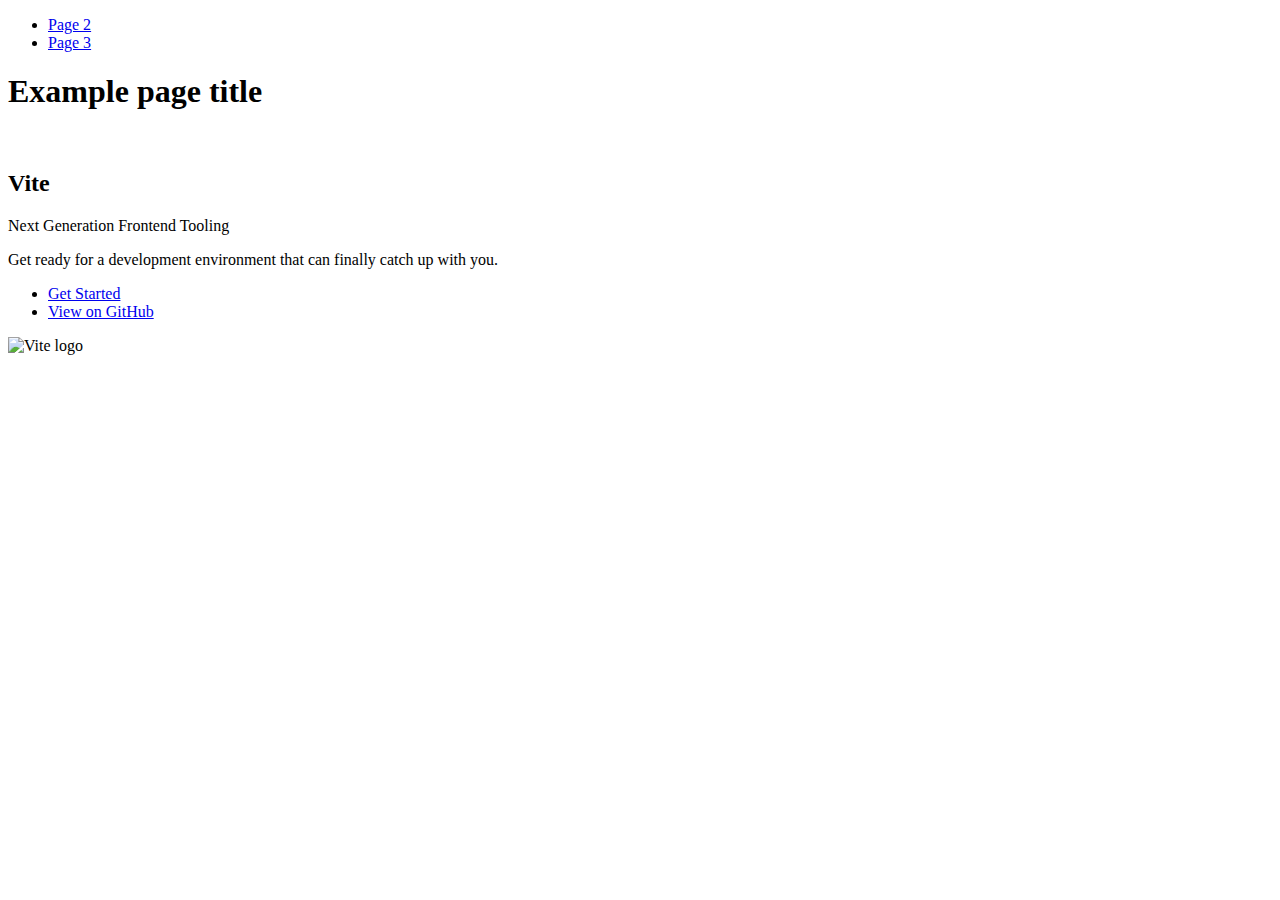
==== index.html @ 413d63dd "Deploying to gh-pages from @ DorotaDobija/goit-js-hw-11@738e0a01a4fc50d27a7b93b4bfe017ac597af2fc 🚀" ====
<!DOCTYPE html>
<html lang="en">
  <head>
    <meta charset="UTF-8" />
    <link rel="icon" type="image/svg+xml" href="/goit-js-hw-11/favicon.svg" />
    <meta name="viewport" content="width=device-width, initial-scale=1.0" />
    <title>Vanilla App Template</title>
    
    <script type="module" crossorigin src="/goit-js-hw-11/commonHelpers.js"></script>
    <link rel="stylesheet" href="/goit-js-hw-11/assets/index-10c40100.css">
  </head>
  <body>
    <header class="header">
  <nav class="nav">
    <ul class="nav-list">
      <li class="nav-item">
        <a href="./page-2.html" class="nav-link">Page 2</a>
      </li>

      <li class="nav-item">
        <a href="./page-3.html" class="nav-link">Page 3</a>
      </li>
    </ul>
  </nav>
</header>


    <section>
      <h1>Example page title</h1>
      <!-- Path to images as from index.html file -->
      <img src="/goit-js-hw-11/assets/javascript-8dac5379.svg" alt="" />
    </section>

    <!-- Loads the specified .html file -->
    <section class="vite-promo">
  <div class="container">
    <div class="wrapper">
      <h2 class="title">
        <span class="gradient">Vite</span>
      </h2>
      <p class="text">Next Generation Frontend Tooling</p>
      <p class="tagline">
        Get ready for a development environment that can finally catch up with
        you.
      </p>

      <ul class="actions">
        <li class="action">
          <a
            class="link"
            href="https://vitejs.dev/guide/"
            target="_blank"
            rel="noopener noreferrer"
            >Get Started</a
          >
        </li>
        <li class="action">
          <a
            class="link"
            href="https://github.com/vitejs/vite"
            target="_blank"
            rel="noopener noreferrer"
            >View on GitHub</a
          >
        </li>
      </ul>
    </div>

    <div class="thumb">
      <!-- Path to images as from index.html file -->
      <img
        class="pic"
        src="/goit-js-hw-11/assets/vite-logo-51249ca9.png"
        alt="Vite logo"
        width="640"
        height="640"
      />
    </div>
  </div>
</section>


    
  </body>
</html>
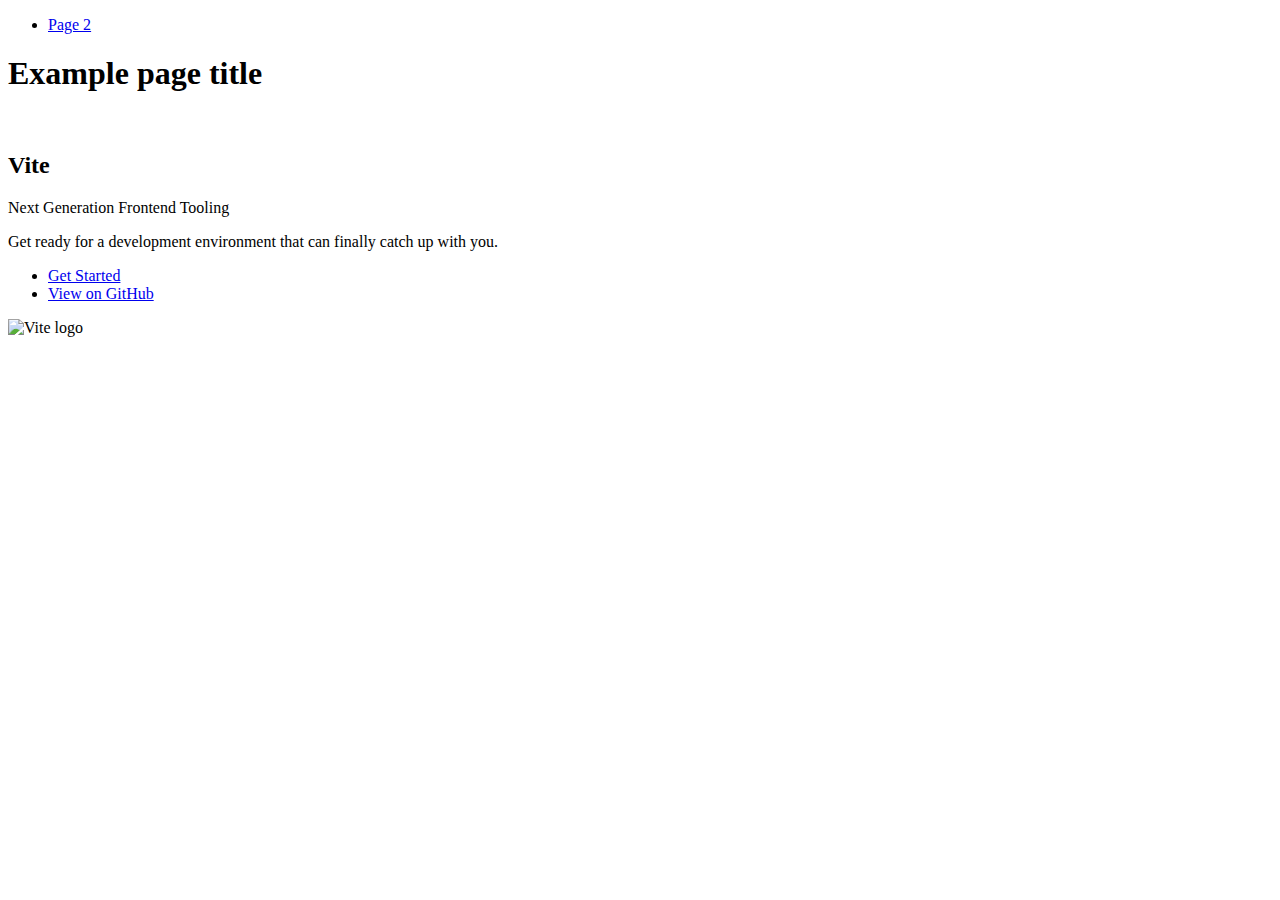
==== commit d2317563: "Deploying to gh-pages from @ DorotaDobija/goit-js-hw-11@9570c43044b6392b768c2441c7953f31d6e1102a 🚀" ====
--- a/index.html
+++ b/index.html
@@ -6,7 +6,7 @@
     <meta name="viewport" content="width=device-width, initial-scale=1.0" />
     <title>Vanilla App Template</title>
     
-    <script type="module" crossorigin src="/goit-js-hw-11/commonHelpers.js"></script>
+    <script type="module" crossorigin src="/goit-js-hw-11/assets/modulepreload-polyfill-3cfb730f.js"></script>
     <link rel="stylesheet" href="/goit-js-hw-11/assets/index-10c40100.css">
   </head>
   <body>
@@ -14,11 +14,7 @@
   <nav class="nav">
     <ul class="nav-list">
       <li class="nav-item">
-        <a href="./page-2.html" class="nav-link">Page 2</a>
-      </li>
-
-      <li class="nav-item">
-        <a href="./page-3.html" class="nav-link">Page 3</a>
+        <a href="./gallery.html" class="nav-link">Page 2</a>
       </li>
     </ul>
   </nav>
